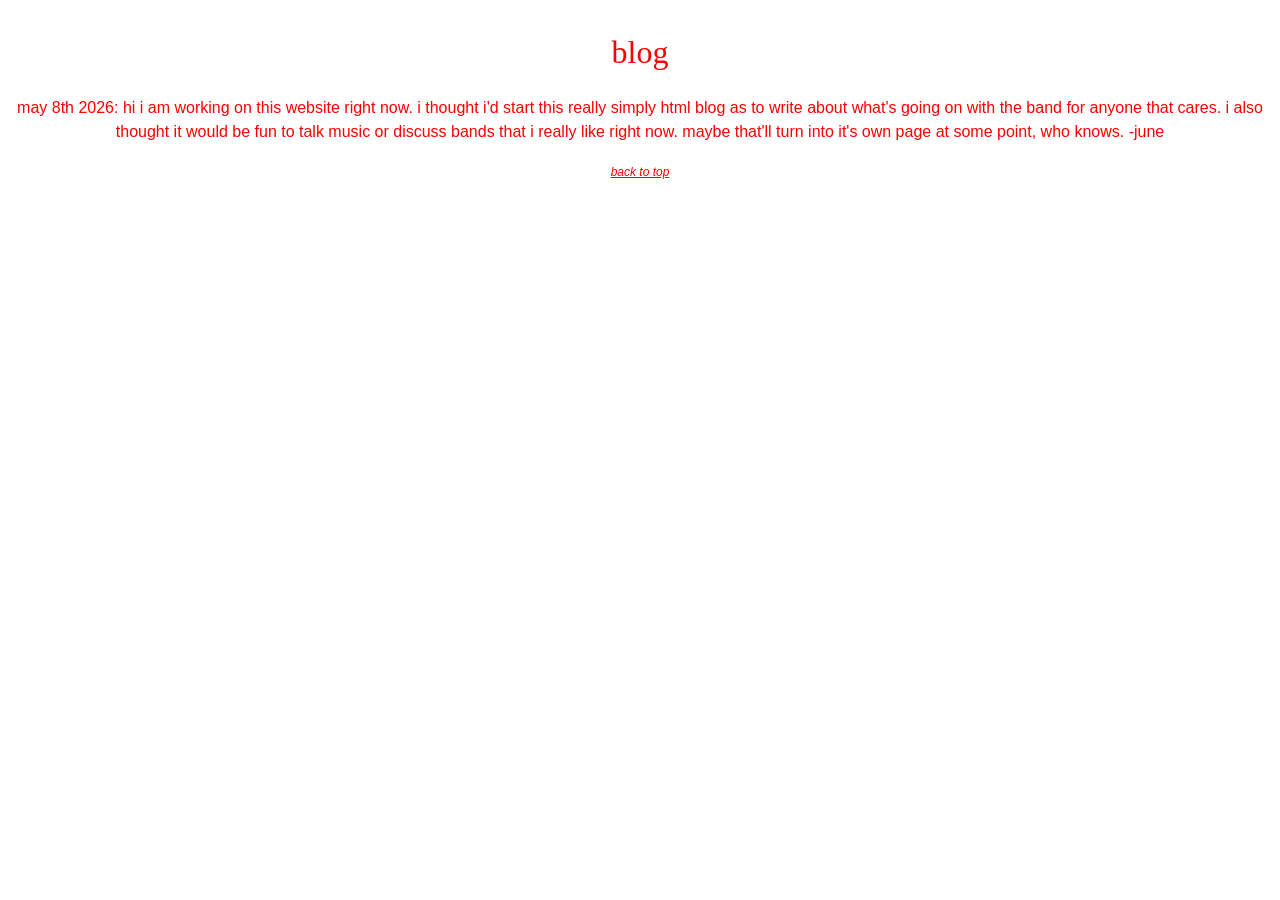
==== blog.html @ e72e2a7f "Update blog.html" ====
<!DOCTYPE html>
<html>
    <head>
    <link rel="stylesheet" href="styles.css" />
    <meta name="viewport" content="width=device-width, initial-scale=1.0">
  </head>
  <body>
      <div class="container"> 
      <p class="header">blog</p>
    </div>
    <div class="text">
        <p class="blogtext">may 8th 2026: hi i am working on this website right now. i thought i'd start this really simply html blog as to write about what's going on with the band for anyone that cares. i also thought it would be fun to talk music or discuss bands that i really like right now. maybe that'll turn into it's own page at some point, who knows. -june</p><br>
    </div>
    
    <div class="container">
      <p><a class="linksmall" href="index.html">back to top</a></p>
    </div>
  </body>
</html>
---- styles.css ----
.logocontainer {
  display: flex;
  justify-content: center; /* Centers horizontally */
  /*height: 300px;           /* Optional: specific container height */
}


.text {
  text-align: center;
}

div p {
  margin: 0;
  padding: 0;
}

.container {
    display: flex;
    justify-content: center;
    align-items: center;
    gap: 1rem; /* Space between columns */
  }

.left-col {
    flex: 1;
    text-align: right; /* Pushes text to the right */
  }

  .right-col {
    flex: 1;
    text-align: left; /* Pushes text to the left */
  }

.logo {
  width: 19rem;  /* Resizes the image to be smaller */
  height: auto;  /* Maintains original aspect ratio */
}

.links {
  color: rgb(255, 0, 0);
  font: 1.25rem/1.5 "Helvetica", serif;
  text-decoration: none;
}

.blogtext {
  color: rgb(255, 0, 0);
  font: 1rem/1.5 "Helvetica", serif;
  text-decoration: none;
}

.linksmall {
  color: rgb(255, 0, 0);
  font: .75rem/1.5 "Helvetica", serif;
  font-style: italic;

}

.italic {
  
  color: rgb(255, 0, 0);
  font: 1rem/1.5 "Helvetica", serif;
  font-style: italic;
  text-decoration: none;
}

.note {
  
  color: rgb(255, 0, 0);
  font: .75rem/1.5 "Helvetica", serif;
  font-style: italic;
  text-decoration: none;
}

.header {
  color: rgb(255, 0, 0);
  font: 2rem/1.5 "Times New Roman", serif;
  text-decoration: none;
  margin: 20px;
}
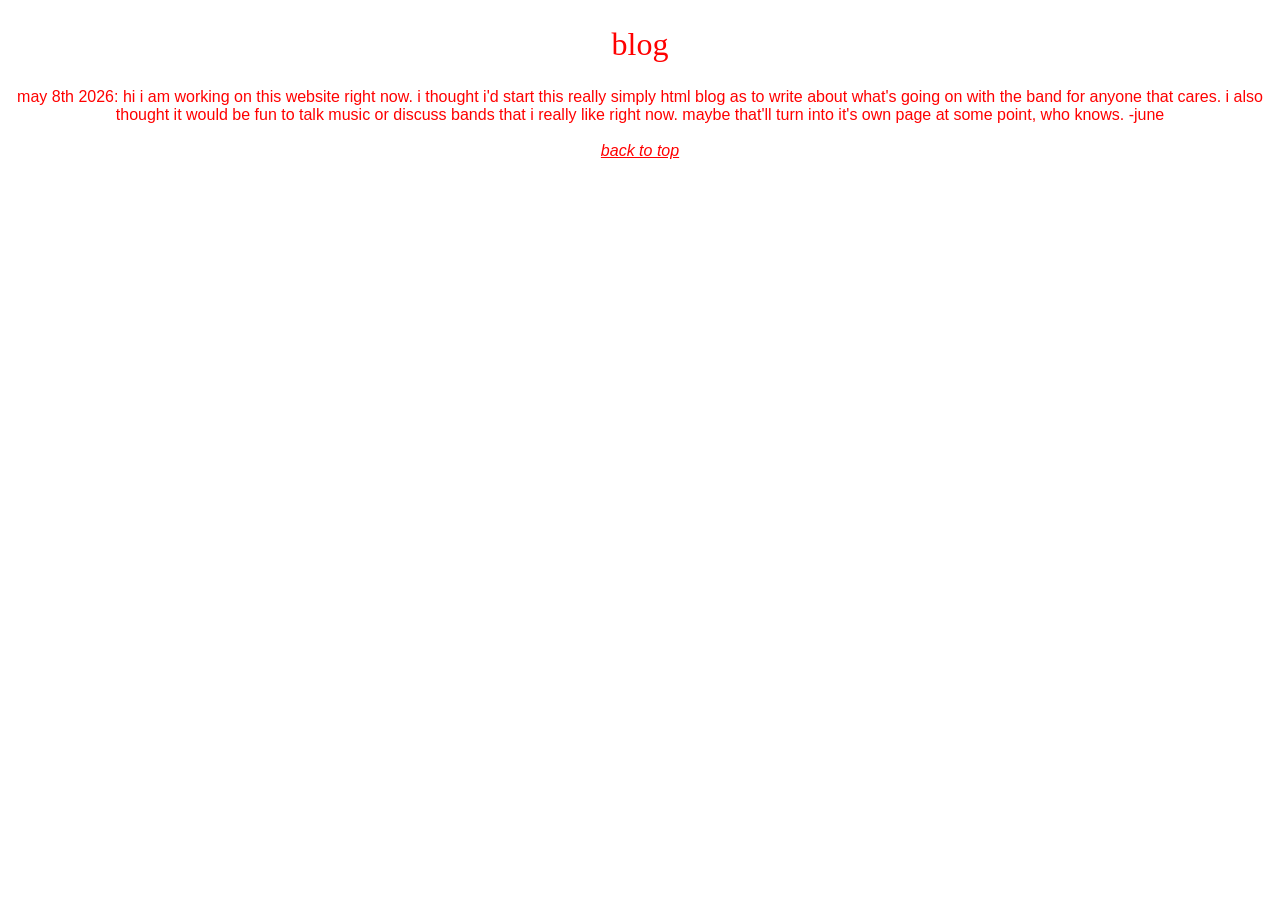
==== commit f2af56bc: "Update blog.html" ====
--- a/blog.html
+++ b/blog.html
@@ -5,14 +5,14 @@
     <meta name="viewport" content="width=device-width, initial-scale=1.0">
   </head>
   <body>
-      <div class="container"> 
+      <div class="text"> 
       <p class="header">blog</p>
     </div>
     <div class="text">
         <p class="blogtext">may 8th 2026: hi i am working on this website right now. i thought i'd start this really simply html blog as to write about what's going on with the band for anyone that cares. i also thought it would be fun to talk music or discuss bands that i really like right now. maybe that'll turn into it's own page at some point, who knows. -june</p><br>
     </div>
     
-    <div class="container">
+    <div class="text">
       <p><a class="linksmall" href="index.html">back to top</a></p>
     </div>
   </body>
--- a/styles.css
+++ b/styles.css
@@ -38,19 +38,19 @@
 
 .links {
   color: rgb(255, 0, 0);
-  font: 1.25rem/1.5 "Helvetica", serif;
+  font: 2rem "Helvetica", serif;
   text-decoration: none;
 }
 
 .blogtext {
   color: rgb(255, 0, 0);
-  font: 1rem/1.5 "Helvetica", serif;
+  font: 1rem "Helvetica", serif;
   text-decoration: none;
 }
 
 .linksmall {
   color: rgb(255, 0, 0);
-  font: .75rem/1.5 "Helvetica", serif;
+  font: 1rem "Helvetica", serif;
   font-style: italic;
 
 }
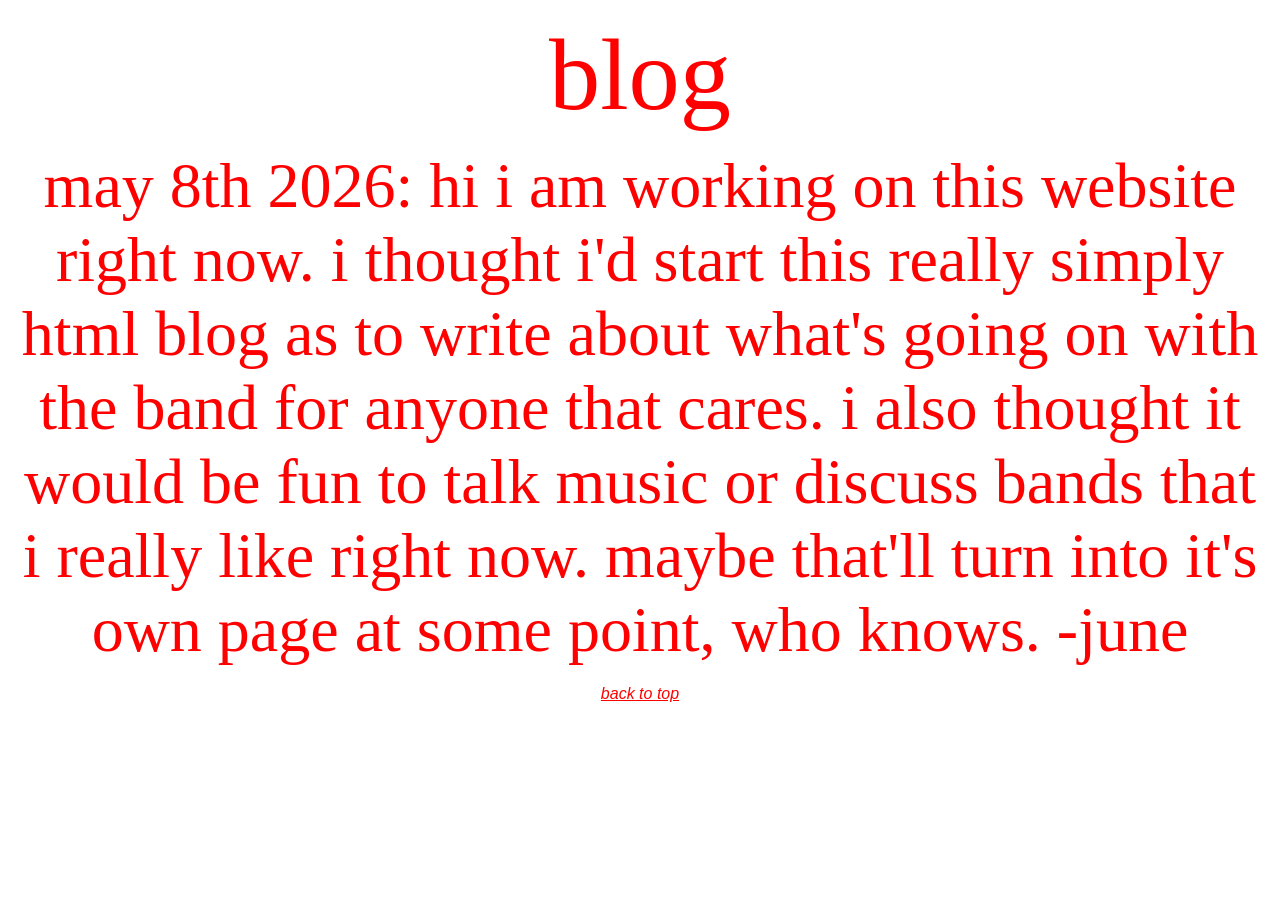
==== commit bf26f5f9: "Update blog.html" ====
--- a/blog.html
+++ b/blog.html
@@ -2,7 +2,7 @@
 <html>
     <head>
     <link rel="stylesheet" href="styles.css" />
-    <meta name="viewport" content="width=device-width, initial-scale=1.0">
+    <meta name="viewport" content="width=device-width, height=device-height, initial-scale=1.0">
   </head>
   <body>
       <div class="text"> 
--- a/styles.css
+++ b/styles.css
@@ -1,7 +1,7 @@
 .logocontainer {
   display: flex;
   justify-content: center; /* Centers horizontally */
-  /*height: 300px;           /* Optional: specific container height */
+  /*height: 4rem;           /* Optional: specific container height */
 }
 
 
@@ -32,19 +32,22 @@
   }
 
 .logo {
-  width: 19rem;  /* Resizes the image to be smaller */
-  height: auto;  /* Maintains original aspect ratio */
+  max-width: 80%;
+  height: auto;
+  display: block; /* Removes unwanted space below the image */
 }
 
 .links {
   color: rgb(255, 0, 0);
-  font: 2rem "Helvetica", serif;
+  font: "Helvetica", serif;
+  font-size: clamp(2rem, 6vw, 8rem);
   text-decoration: none;
 }
 
 .blogtext {
   color: rgb(255, 0, 0);
-  font: 1rem "Helvetica", serif;
+  font: "Helvetica", serif;
+  font-size: clamp(1rem, 5vw, 7rem);
   text-decoration: none;
 }
 
@@ -55,10 +58,10 @@
 
 }
 
-.italic {
-  
+.italic {  
   color: rgb(255, 0, 0);
-  font: 1rem/1.5 "Helvetica", serif;
+  font: "Helvetica", serif;
+  font-size: clamp(1rem, 5vw, 7rem);
   font-style: italic;
   text-decoration: none;
 }
@@ -66,14 +69,17 @@
 .note {
   
   color: rgb(255, 0, 0);
-  font: .75rem/1.5 "Helvetica", serif;
+  font: "Helvetica", serif;
+  font-size: clamp(1rem, 5vw, 7rem);
   font-style: italic;
   text-decoration: none;
 }
 
 .header {
+  text-align: center;
   color: rgb(255, 0, 0);
-  font: 2rem/1.5 "Times New Roman", serif;
+  font: "Times New Roman", serif;
+  font-size: clamp(3rem, 8vw, 12rem);
   text-decoration: none;
-  margin: 20px;
+  margin: 1rem;
 }
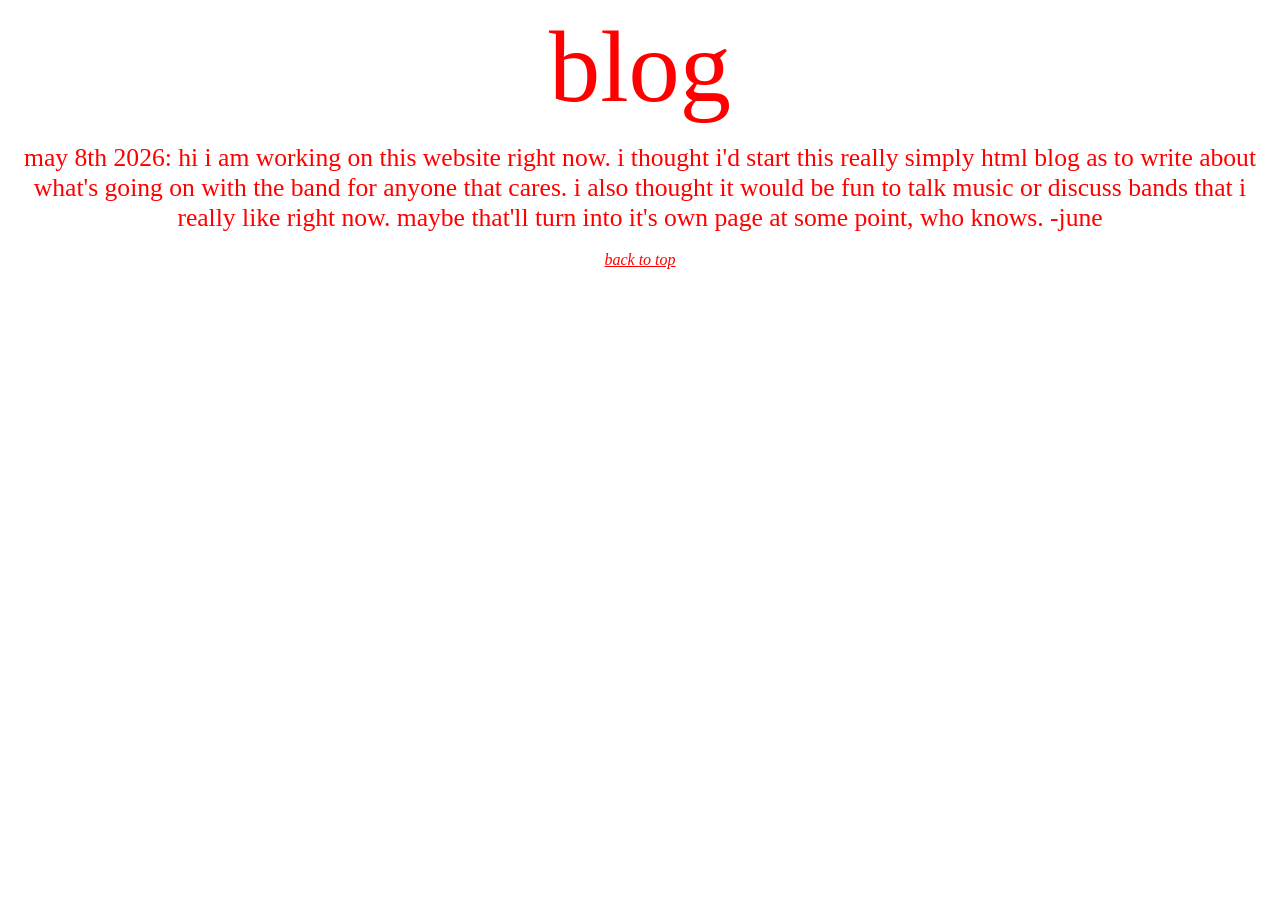
==== commit 18e57176: "Update blog.html" ====
--- a/blog.html
+++ b/blog.html
@@ -5,14 +5,14 @@
     <meta name="viewport" content="width=device-width, height=device-height, initial-scale=1.0">
   </head>
   <body>
-      <div class="text"> 
+      <div class="container"> 
       <p class="header">blog</p>
     </div>
-    <div class="text">
-        <p class="blogtext">may 8th 2026: hi i am working on this website right now. i thought i'd start this really simply html blog as to write about what's going on with the band for anyone that cares. i also thought it would be fun to talk music or discuss bands that i really like right now. maybe that'll turn into it's own page at some point, who knows. -june</p><br>
+    <div>
+        <br><p class="blogtext">may 8th 2026: hi i am working on this website right now. i thought i'd start this really simply html blog as to write about what's going on with the band for anyone that cares. i also thought it would be fun to talk music or discuss bands that i really like right now. maybe that'll turn into it's own page at some point, who knows. -june</p><br>
     </div>
     
-    <div class="text">
+    <div class="container">
       <p><a class="linksmall" href="index.html">back to top</a></p>
     </div>
   </body>
--- a/styles.css
+++ b/styles.css
@@ -1,12 +1,7 @@
 .logocontainer {
   display: flex;
   justify-content: center; /* Centers horizontally */
-  /*height: 4rem;           /* Optional: specific container height */
-}
 
-
-.text {
-  text-align: center;
 }
 
 div p {
@@ -19,67 +14,130 @@
     justify-content: center;
     align-items: center;
     gap: 1rem; /* Space between columns */
+    text-align: center;
   }
 
 .left-col {
     flex: 1;
-    text-align: right; /* Pushes text to the right */
+    text-align: right; 
   }
 
   .right-col {
     flex: 1;
-    text-align: left; /* Pushes text to the left */
+    text-align: left; 
   }
-
+  
 .logo {
-  max-width: 80%;
+  max-width: 70%;
   height: auto;
   display: block; /* Removes unwanted space below the image */
 }
 
-.links {
+.header {
   color: rgb(255, 0, 0);
   font: "Helvetica", serif;
-  font-size: clamp(2rem, 6vw, 8rem);
   text-decoration: none;
+  text-align: center;
+}
+
+.text {
+  color: rgb(255, 0, 0);
+  font: "Helvetica", serif;
+  text-decoration: none;
+  text-align: center;
+}
+
+.frontpagelinks {
+  color: rgb(255, 0, 0);
+  text-decoration: none;
+  text-align: center;
+}
+
+
+.italic {
+  color: rgb(255, 0, 0);
+  font: "Helvetica", serif;
+  text-decoration: none;
+  font-style: italic;
+  text-align: center;
+}
+
+.note {
+  color: rgb(255, 0, 0);
+  font: "Helvetica", serif;
+  text-decoration: none;
+  font-style: italic;
+  text-align: center;
+}
+
+.linksmall {
+  color: rgb(255, 0, 0);
+  font: "Helvetica", serif;
+  text-decoration: underline;
+  font-style: italic;
+  text-align: center;
+  align-content: center;
 }
 
 .blogtext {
   color: rgb(255, 0, 0);
   font: "Helvetica", serif;
-  font-size: clamp(1rem, 5vw, 7rem);
-  text-decoration: none;
+  text-align: center;
 }
 
-.linksmall {
-  color: rgb(255, 0, 0);
-  font: 1rem "Helvetica", serif;
-  font-style: italic;
 
+@media (min-width: 10px) {
+  .text {
+    font-size: 10000px; 
+  }
+
+  .header {
+    font-size: 10vw; 
+  }
+
+  .frontpagelinks {
+    font-size: 10vw; 
+  }
+
+  .italic {
+    font-size: 6vw; 
+  }
+
+  .notes {
+    font-size: 1vw; 
+  }
+
+  .blogtext {
+    font-size: 4vw;
+  }
 }
 
-.italic {  
-  color: rgb(255, 0, 0);
-  font: "Helvetica", serif;
-  font-size: clamp(1rem, 5vw, 7rem);
-  font-style: italic;
-  text-decoration: none;
+@media (min-width: 700px) {
+  .text {
+    font-size: 3vw; 
+  }
+
+  .header {
+    font-size: 8vw; 
+  }
+
+  .frontpagelinks {
+    font-size: 1rem;
+  }
+
+  .italic {
+    font-size: 2vw; 
+  }
+
+  .notes {
+    font-size: 1.5vw; 
+  }
+  
+  .frontpagelinks {
+    font-size: 6vw;
+  }
+
+  .blogtext {
+    font-size: 2vw;
+  }
 }
-
-.note {
-  
-  color: rgb(255, 0, 0);
-  font: "Helvetica", serif;
-  font-size: clamp(1rem, 5vw, 7rem);
-  font-style: italic;
-  text-decoration: none;
-}
-
-.header {
-  text-align: center;
-  color: rgb(255, 0, 0);
-  font: "Times New Roman", serif;
-  font-size: clamp(3rem, 8vw, 12rem);
-  text-decoration: none;
-  margin: 1rem;
-}
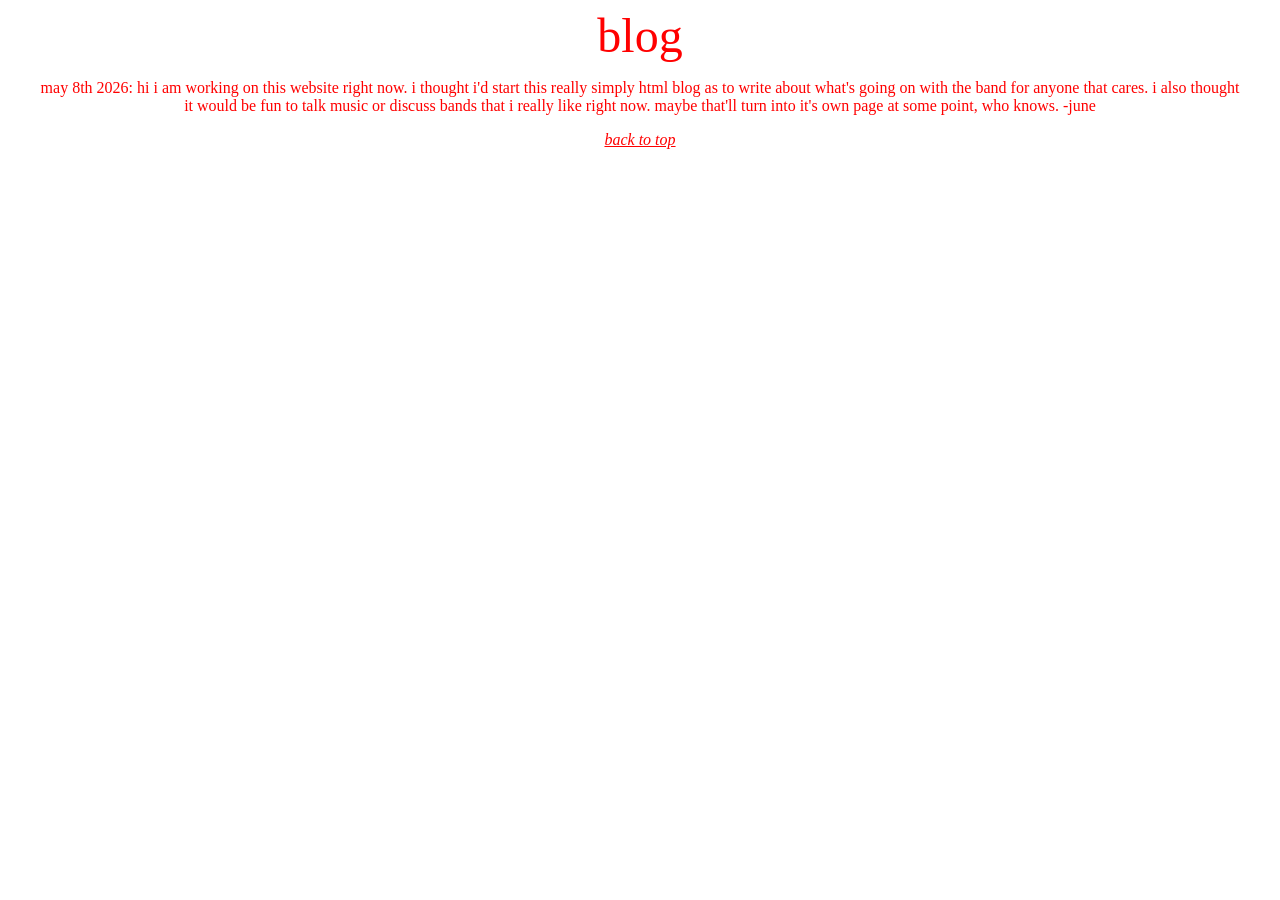
==== commit 9b911690: "yes" ====
--- a/blog.html
+++ b/blog.html
@@ -8,12 +8,12 @@
       <div class="container"> 
       <p class="header">blog</p>
     </div>
-    <div>
+    <div class="blogcontainer">
         <br><p class="blogtext">may 8th 2026: hi i am working on this website right now. i thought i'd start this really simply html blog as to write about what's going on with the band for anyone that cares. i also thought it would be fun to talk music or discuss bands that i really like right now. maybe that'll turn into it's own page at some point, who knows. -june</p><br>
     </div>
     
     <div class="container">
-      <p><a class="linksmall" href="index.html">back to top</a></p>
+    <p><a class="linksmall" href="index.html">back to top</a></p>
     </div>
   </body>
 </html>
--- a/styles.css
+++ b/styles.css
@@ -17,6 +17,15 @@
     text-align: center;
   }
 
+.blogcontainer {
+    display: flex;
+    justify-content: center;
+    align-items: center;
+    gap: 1rem; /* Space between columns */
+    text-align: center;
+    margin: 1rem;
+  }
+
 .left-col {
     flex: 1;
     text-align: right; 
@@ -28,7 +37,7 @@
   }
   
 .logo {
-  max-width: 70%;
+  width: 100vw;
   height: auto;
   display: block; /* Removes unwanted space below the image */
 }
@@ -85,59 +94,56 @@
   text-align: center;
 }
 
-
-@media (min-width: 10px) {
   .text {
-    font-size: 10000px; 
+    font-size: 1.5rem; 
   }
 
   .header {
-    font-size: 10vw; 
+    font-size: 3rem; 
   }
 
   .frontpagelinks {
-    font-size: 10vw; 
+    font-size: 3.5rem; 
   }
 
   .italic {
-    font-size: 6vw; 
+    font-size: 1rem; 
   }
 
   .notes {
-    font-size: 1vw; 
+    font-size: 1rem; 
   }
 
   .blogtext {
-    font-size: 4vw;
+    font-size: 1rem;
+    
   }
-}
 
-@media (min-width: 700px) {
+@media (max-width: 1000) {
+  .logo {
+    width: 150vw;
+  }
   .text {
-    font-size: 3vw; 
+    font-size: 2rem; 
   }
 
   .header {
-    font-size: 8vw; 
+    font-size: 4rem; 
   }
 
   .frontpagelinks {
-    font-size: 1rem;
+    font-size: 3rem; 
   }
 
   .italic {
-    font-size: 2vw; 
+    font-size: 2rem; 
   }
 
   .notes {
-    font-size: 1.5vw; 
-  }
-  
-  .frontpagelinks {
-    font-size: 6vw;
+    font-size: 2rem; 
   }
 
   .blogtext {
-    font-size: 2vw;
+    font-size: 3rem;
   }
-}
+}
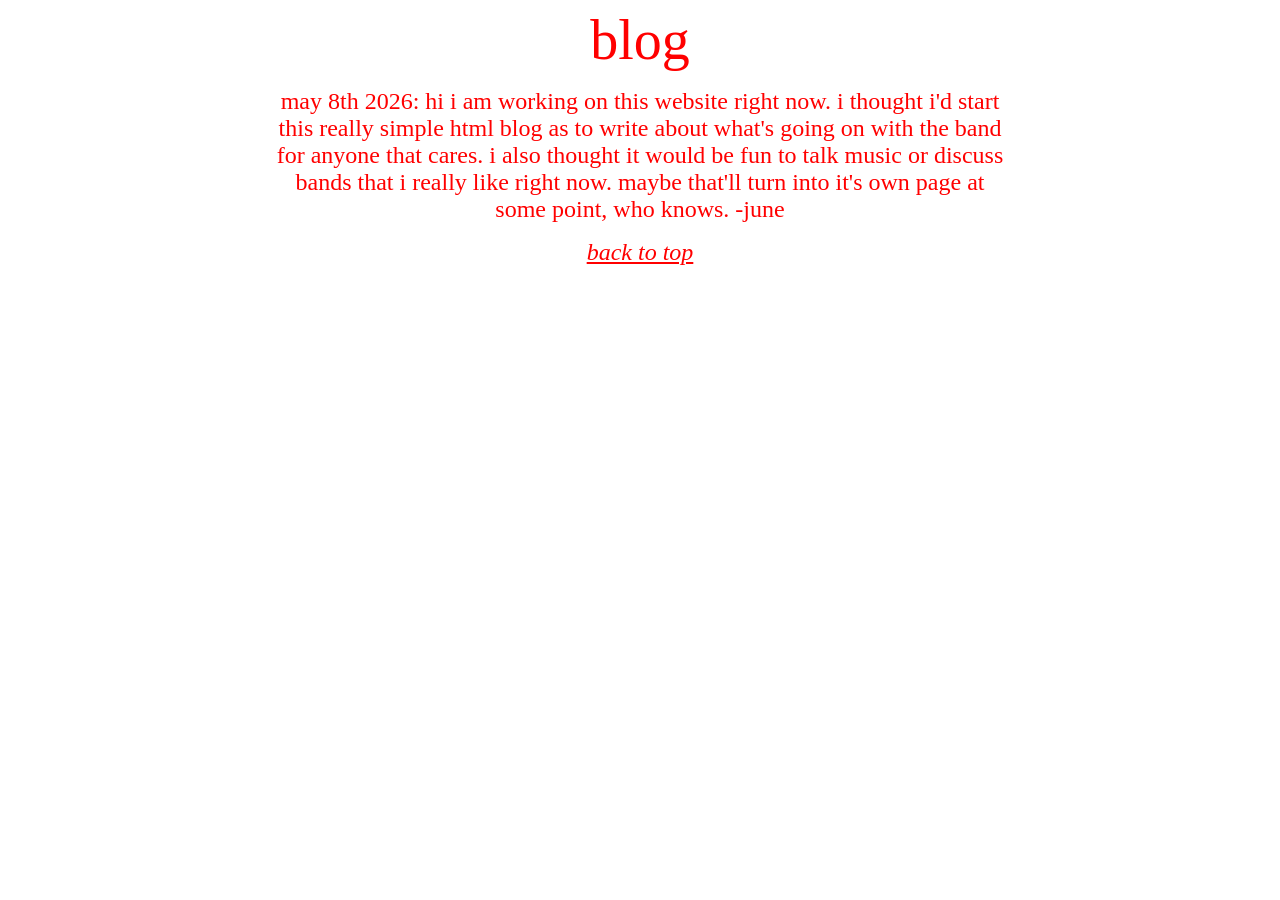
==== commit f57051f5: "fixed and added contact" ====
--- a/blog.html
+++ b/blog.html
@@ -5,11 +5,11 @@
     <meta name="viewport" content="width=device-width, height=device-height, initial-scale=1.0">
   </head>
   <body>
-      <div class="container"> 
+    <div class="container"> 
       <p class="header">blog</p>
     </div>
     <div class="blogcontainer">
-        <br><p class="blogtext">may 8th 2026: hi i am working on this website right now. i thought i'd start this really simply html blog as to write about what's going on with the band for anyone that cares. i also thought it would be fun to talk music or discuss bands that i really like right now. maybe that'll turn into it's own page at some point, who knows. -june</p><br>
+        <br><p class="blogtext">may 8th 2026: hi i am working on this website right now. i thought i'd start this really simple html blog as to write about what's going on with the band for anyone that cares. i also thought it would be fun to talk music or discuss bands that i really like right now. maybe that'll turn into it's own page at some point, who knows. -june</p><br>
     </div>
     
     <div class="container">
--- a/styles.css
+++ b/styles.css
@@ -1,7 +1,7 @@
 .logocontainer {
   display: flex;
   justify-content: center; /* Centers horizontally */
-
+  margin-bottom: 0px;
 }
 
 div p {
@@ -17,6 +17,19 @@
     text-align: center;
   }
 
+table, td, th {
+  margin-right: auto;
+  margin-left: auto;
+}
+
+td {
+  padding: 15px;
+}
+
+tr {
+  padding: 0px;
+}
+
 .blogcontainer {
     display: flex;
     justify-content: center;
@@ -28,7 +41,7 @@
 
 .left-col {
     flex: 1;
-    text-align: right; 
+    text-align: left; 
   }
 
   .right-col {
@@ -37,9 +50,18 @@
   }
   
 .logo {
-  width: 100vw;
+  width: clamp(350px, 80%, 800px);
+  align-items: center;
   height: auto;
   display: block; /* Removes unwanted space below the image */
+}
+
+.frontpageart  {
+  width: clamp(300px, 80%, 500px);
+  align-items: center;
+  height: auto;
+  display: block; /* Removes unwanted space below the image */
+  margin: 3rem;
 }
 
 .header {
@@ -47,6 +69,7 @@
   font: "Helvetica", serif;
   text-decoration: none;
   text-align: center;
+  font-size: clamp(2.5rem, 8vw, 3.5rem); 
 }
 
 .text {
@@ -54,12 +77,17 @@
   font: "Helvetica", serif;
   text-decoration: none;
   text-align: center;
+  font-size: clamp(1.5rem, 4vw, 2rem); 
 }
 
 .frontpagelinks {
   color: rgb(255, 0, 0);
   text-decoration: none;
   text-align: center;
+  font-size: clamp(3rem, 6vw, 4rem); 
+  padding: 0px;
+  line-height: 0%;
+  margin: 0px;
 }
 
 
@@ -69,14 +97,16 @@
   text-decoration: none;
   font-style: italic;
   text-align: center;
+  font-size: clamp(1rem, 4vw, 2rem);  
 }
 
-.note {
+.notes {
   color: rgb(255, 0, 0);
   font: "Helvetica", serif;
   text-decoration: none;
   font-style: italic;
   text-align: center;
+  font-size: clamp(1rem, 4vw, 1.5rem);   
 }
 
 .linksmall {
@@ -86,64 +116,13 @@
   font-style: italic;
   text-align: center;
   align-content: center;
+  font-size: clamp(1.25rem, 4vw, 1.5rem);   
 }
 
 .blogtext {
   color: rgb(255, 0, 0);
   font: "Helvetica", serif;
   text-align: center;
-}
-
-  .text {
-    font-size: 1.5rem; 
-  }
-
-  .header {
-    font-size: 3rem; 
-  }
-
-  .frontpagelinks {
-    font-size: 3.5rem; 
-  }
-
-  .italic {
-    font-size: 1rem; 
-  }
-
-  .notes {
-    font-size: 1rem; 
-  }
-
-  .blogtext {
-    font-size: 1rem;
-    
-  }
-
-@media (max-width: 1000) {
-  .logo {
-    width: 150vw;
-  }
-  .text {
-    font-size: 2rem; 
-  }
-
-  .header {
-    font-size: 4rem; 
-  }
-
-  .frontpagelinks {
-    font-size: 3rem; 
-  }
-
-  .italic {
-    font-size: 2rem; 
-  }
-
-  .notes {
-    font-size: 2rem; 
-  }
-
-  .blogtext {
-    font-size: 3rem;
-  }
+  width: clamp(45ch, 60%, 75ch);
+  font-size: clamp(1rem, 4vw, 1.5rem); 
 }
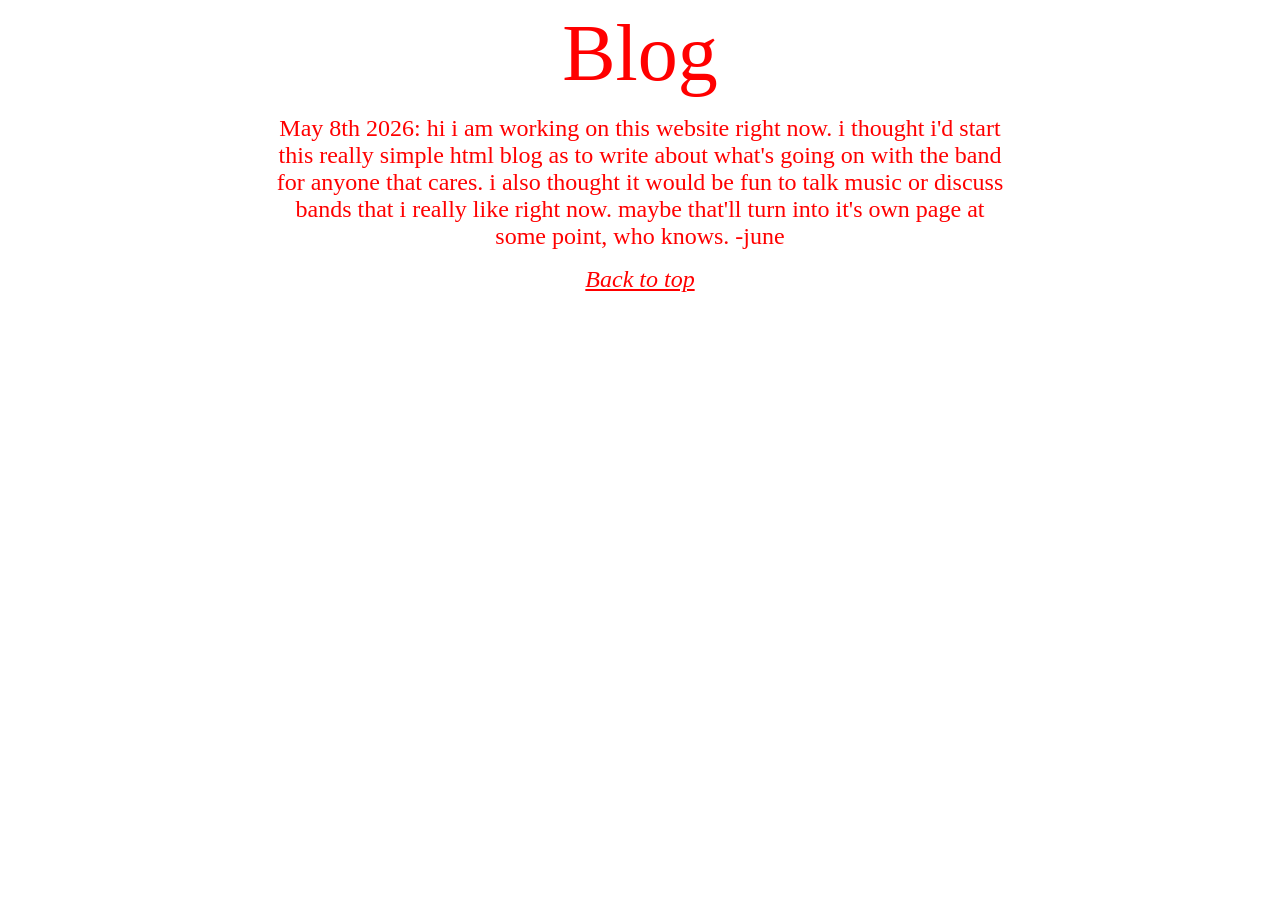
==== commit a9b146b6: "hi" ====
--- a/blog.html
+++ b/blog.html
@@ -6,14 +6,14 @@
   </head>
   <body>
     <div class="container"> 
-      <p class="header">blog</p>
+      <p class="header">Blog</p>
     </div>
     <div class="blogcontainer">
-        <br><p class="blogtext">may 8th 2026: hi i am working on this website right now. i thought i'd start this really simple html blog as to write about what's going on with the band for anyone that cares. i also thought it would be fun to talk music or discuss bands that i really like right now. maybe that'll turn into it's own page at some point, who knows. -june</p><br>
+        <br><p class="blogtext">May 8th 2026: hi i am working on this website right now. i thought i'd start this really simple html blog as to write about what's going on with the band for anyone that cares. i also thought it would be fun to talk music or discuss bands that i really like right now. maybe that'll turn into it's own page at some point, who knows. -june</p><br>
     </div>
     
     <div class="container">
-    <p><a class="linksmall" href="index.html">back to top</a></p>
+    <p><a class="linksmall" href="./">Back to top</a></p>
     </div>
   </body>
 </html>
--- a/styles.css
+++ b/styles.css
@@ -16,6 +16,13 @@
     gap: 1rem; /* Space between columns */
     text-align: center;
   }
+
+.linkscontainer {
+  display: block;
+  text-align: center;
+  align-items: center;
+  justify-items: center;
+}
 
 table, td, th {
   margin-right: auto;
@@ -56,6 +63,16 @@
   display: block; /* Removes unwanted space below the image */
 }
 
+.links {
+  color: rgb(255, 0, 0);
+  font: "Helvetica", serif;
+  text-decoration: none;
+  text-align: center;
+  font-size: clamp(2rem, 6vw, 3rem); 
+  line-height: 200%;
+  position: relative;
+}
+
 .frontpageart  {
   width: clamp(300px, 80%, 500px);
   align-items: center;
@@ -69,7 +86,17 @@
   font: "Helvetica", serif;
   text-decoration: none;
   text-align: center;
-  font-size: clamp(2.5rem, 8vw, 3.5rem); 
+  font-size: clamp(2.5rem, 12vw, 5rem); 
+  position: relative;
+}
+
+.header2 {
+  color: rgb(255, 0, 0);
+  font: "Helvetica", serif;
+  text-decoration: none;
+  text-align: center;
+  font-size: clamp(2rem, 10vw, 4rem); 
+  position: relative;
 }
 
 .text {
@@ -78,6 +105,7 @@
   text-decoration: none;
   text-align: center;
   font-size: clamp(1.5rem, 4vw, 2rem); 
+  position: relative;
 }
 
 .frontpagelinks {
@@ -88,6 +116,7 @@
   padding: 0px;
   line-height: 0%;
   margin: 0px;
+  position: relative;
 }
 
 
@@ -98,6 +127,7 @@
   font-style: italic;
   text-align: center;
   font-size: clamp(1rem, 4vw, 2rem);  
+  position: relative;
 }
 
 .notes {
@@ -106,7 +136,20 @@
   text-decoration: none;
   font-style: italic;
   text-align: center;
-  font-size: clamp(1rem, 4vw, 1.5rem);   
+  font-size: clamp(1rem, 4vw, 1.5rem); 
+  position: relative;  
+}
+
+.streamingnote {
+  color: rgb(255, 0, 0);
+  font: "Helvetica", serif;
+  text-decoration: none;
+  font-style: italic;
+  text-align: center;
+  font-size: clamp(1rem, 4vw, 1.5rem); 
+  width: clamp(50vh, 30%, 50vh);
+  margin: 30px auto;
+  position: relative;
 }
 
 .linksmall {
@@ -114,9 +157,12 @@
   font: "Helvetica", serif;
   text-decoration: underline;
   font-style: italic;
-  text-align: center;
-  align-content: center;
   font-size: clamp(1.25rem, 4vw, 1.5rem);   
+}
+
+.backtotopcontainer {
+    display: flex;
+    justify-content: center;
 }
 
 .blogtext {
@@ -125,4 +171,270 @@
   text-align: center;
   width: clamp(45ch, 60%, 75ch);
   font-size: clamp(1rem, 4vw, 1.5rem); 
+  position: relative;
+}
+
+.lyricscontainer {
+  width: clamp(45ch, 60%, 75ch);
+  margin: 0 auto;
+  display: block;
+  text-align: center;
+}
+
+.lyrics {
+  color: rgb(255, 0, 0);
+  font: "Helvetica", serif;
+  font-size: clamp(1rem, 4vw, 1.5rem); 
+  position: relative;
+}
+
+.lyricheader {
+  color: rgb(255, 0, 0);
+  font: "Helvetica", serif;
+  text-decoration: none;
+  text-align: center;
+  font-size: clamp(1.5rem, 4vw, 2rem); 
+  padding: 10px;
+  position: relative;
+}
+
+.lyricsgraphic {
+  float: left;
+  width: 30%;
+  position: absolute;
+}
+
+/* contact */
+
+.contactcontainer {
+  height: 100vh;
+  display: flex;
+  margin: 20px;
+  justify-content: space-evenly;
+}
+
+.contactleft {
+  display: flex;
+  flex-direction: column;
+  align-items: center;
+  gap: 30px;
+}
+
+.contactinputs {
+  width: clamp(20rem, 60vw, 40rem);
+  height: 2rem;
+  border: 2px solid red;
+  outline: none;
+}
+
+.contactleft textarea {
+  height: 10rem;
+}
+
+
+.contactinputs::placeholder {
+  color: rgb(255, 0, 0);
+  opacity: 1;
+  font: "Helvetica", serif;
+  width: clamp(45ch, 60%, 75ch);
+  font-size: clamp(0.5rem, 4vw, 1rem); 
+}
+
+.contactleft button {
+  display: flex;
+  align-items: center;
+  opacity: 1;
+  font: "Helvetica", serif;
+  font-size: clamp(0.5rem, 4vw, 1rem); 
+  padding: 15px 30px;
+  color:red;
+  background: white;
+  outline: 2px solid red;
+  border: none;
+  cursor: pointer;
+}
+
+/* photo classes */
+
+.photocontainer {
+  width: 100%;
+  height: 100%;
+}
+.junephoto {
+  float: left;
+  width: 30%;
+  height: auto;
+  position: absolute;
+  top: 20%;
+  left: 5%;
+  z-index: -1; /* Puts image behind text */
+}
+
+.jamesphoto {
+  float: right;
+  width: 23%;
+  height: auto;
+  position: absolute;
+  top: 10%;
+  right: 10%;
+  z-index: -1; /* Puts image behind text */
+}
+
+.gunphoto {
+  float: left;
+  width: 30%;
+  height: auto;
+  position: absolute;
+  top: 10%;
+  left: 10%;
+  z-index: -1; /* Puts image behind text */
+  transform: rotate(5deg);
+}
+
+.gunphotophone {
+  display: block;
+  width: 50%;
+  height: auto;
+  text-align: center;
+  margin: 0 auto;
+  position: relative;
+  padding: 100px;
+  transform: rotate(80deg);
+  z-index: -1;
+}
+
+.lespaulphoto {
+  float: left;
+  width: 25%;
+  height: auto;
+  position: absolute;
+  top: 12%;
+  left: 0.5%;
+  z-index: -1; /* Puts image behind text */
+}
+
+.lespaulphotophone {
+  display: block;  
+  width: 30%;
+  height: auto;
+  text-align: center;
+  margin: 0 auto;
+  rotate: 90deg;
+  transform: translateX(-70%);
+}
+
+.hangingmicphoto {
+  float: left;
+  width: 10%;
+  height: auto;
+  position: absolute;
+  right:10%;
+  top: 0px;
+  z-index: -1; /* Puts image behind text */
+}
+
+
+.madiphoto {
+  width:50%;
+  height: auto;
+  left: 25px;
+  position: absolute;
+  top: 150px;
+  z-index: -1; /* Puts image behind text */
+}
+
+.madiphotophone {
+  display: block;
+  width: 60%;
+  height: auto;
+  left:20%;
+  z-index: -1; /* Puts image behind text */
+  bottom: clamp(5%, 25%, 40%);
+  position: absolute;
+}
+
+.madiphotophonecontainer {
+  width: 100%;
+  height: 100%;
+}
+
+
+.isabellaphoto {
+  width:30%;
+  height: auto;
+  right: 0px;
+  position: absolute;
+  top: 100%;
+  z-index: -1; /* Puts image behind text */
+}
+
+.averyphoto {
+  width:30%;
+  height: auto;
+  right: 0px;
+  position: absolute;
+  top: 400%;
+  z-index: -1; /* Puts image behind text */
+}
+
+
+.crimescenetags {
+  width:100%;
+  height:100%;
+  height: auto;
+  left: 0px;
+  top: 0px;
+  position: absolute;
+  z-index: -1; /* Puts image behind text */
+}
+
+
+@media (max-width:900px) {
+  .junephoto, .jamesphoto, .gunphoto {
+    display:none;
+  }
+}
+
+@media (max-width:1200px) {
+  .lespaulphoto, .hangingmicphoto, .madiphoto, .isabellaphoto, .lyricsgraphic, .averyphoto  {
+    display:none;
+  }
+}
+
+@media (min-width: 1200px) {
+  .lespaulphotophone {
+    display:none;
+  }
+}
+
+@media (max-width: 1000px) {
+  .madiphoto {
+    display:none;
+  }
+}
+
+@media (min-width: 1000px) {
+  .madiphotophone {
+    display:none;
+  }
+}
+
+@media (min-width:900px) {
+  .gunphotophone {
+    display: none;
+  }
+}
+
+@media (max-height: 700px) {
+  .madiphotophone {
+    bottom: clamp(5%, 5%, 15%);
+  }
+}
+
+.tourphoto {
+  width: 50%;
+  height: auto;
+  display: block;
+  margin-right:auto;
+  margin-left:auto;
 }
